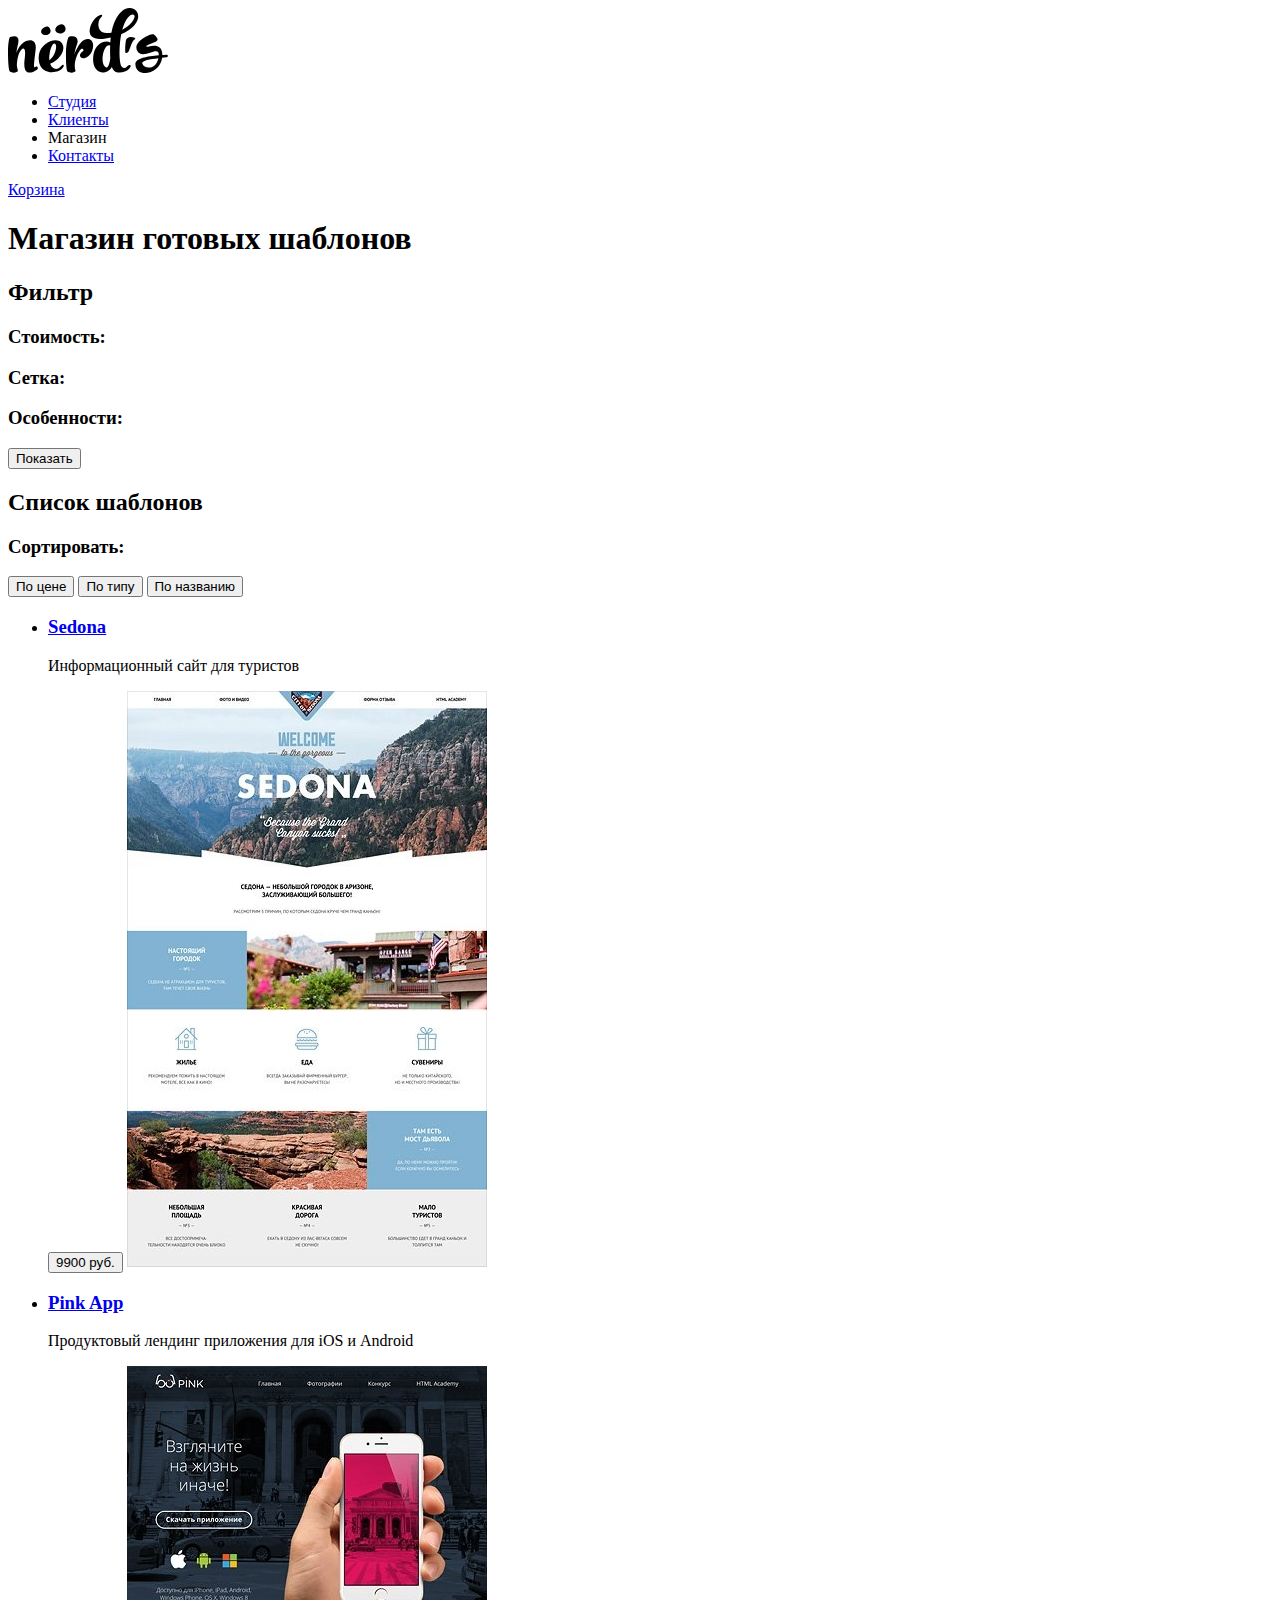
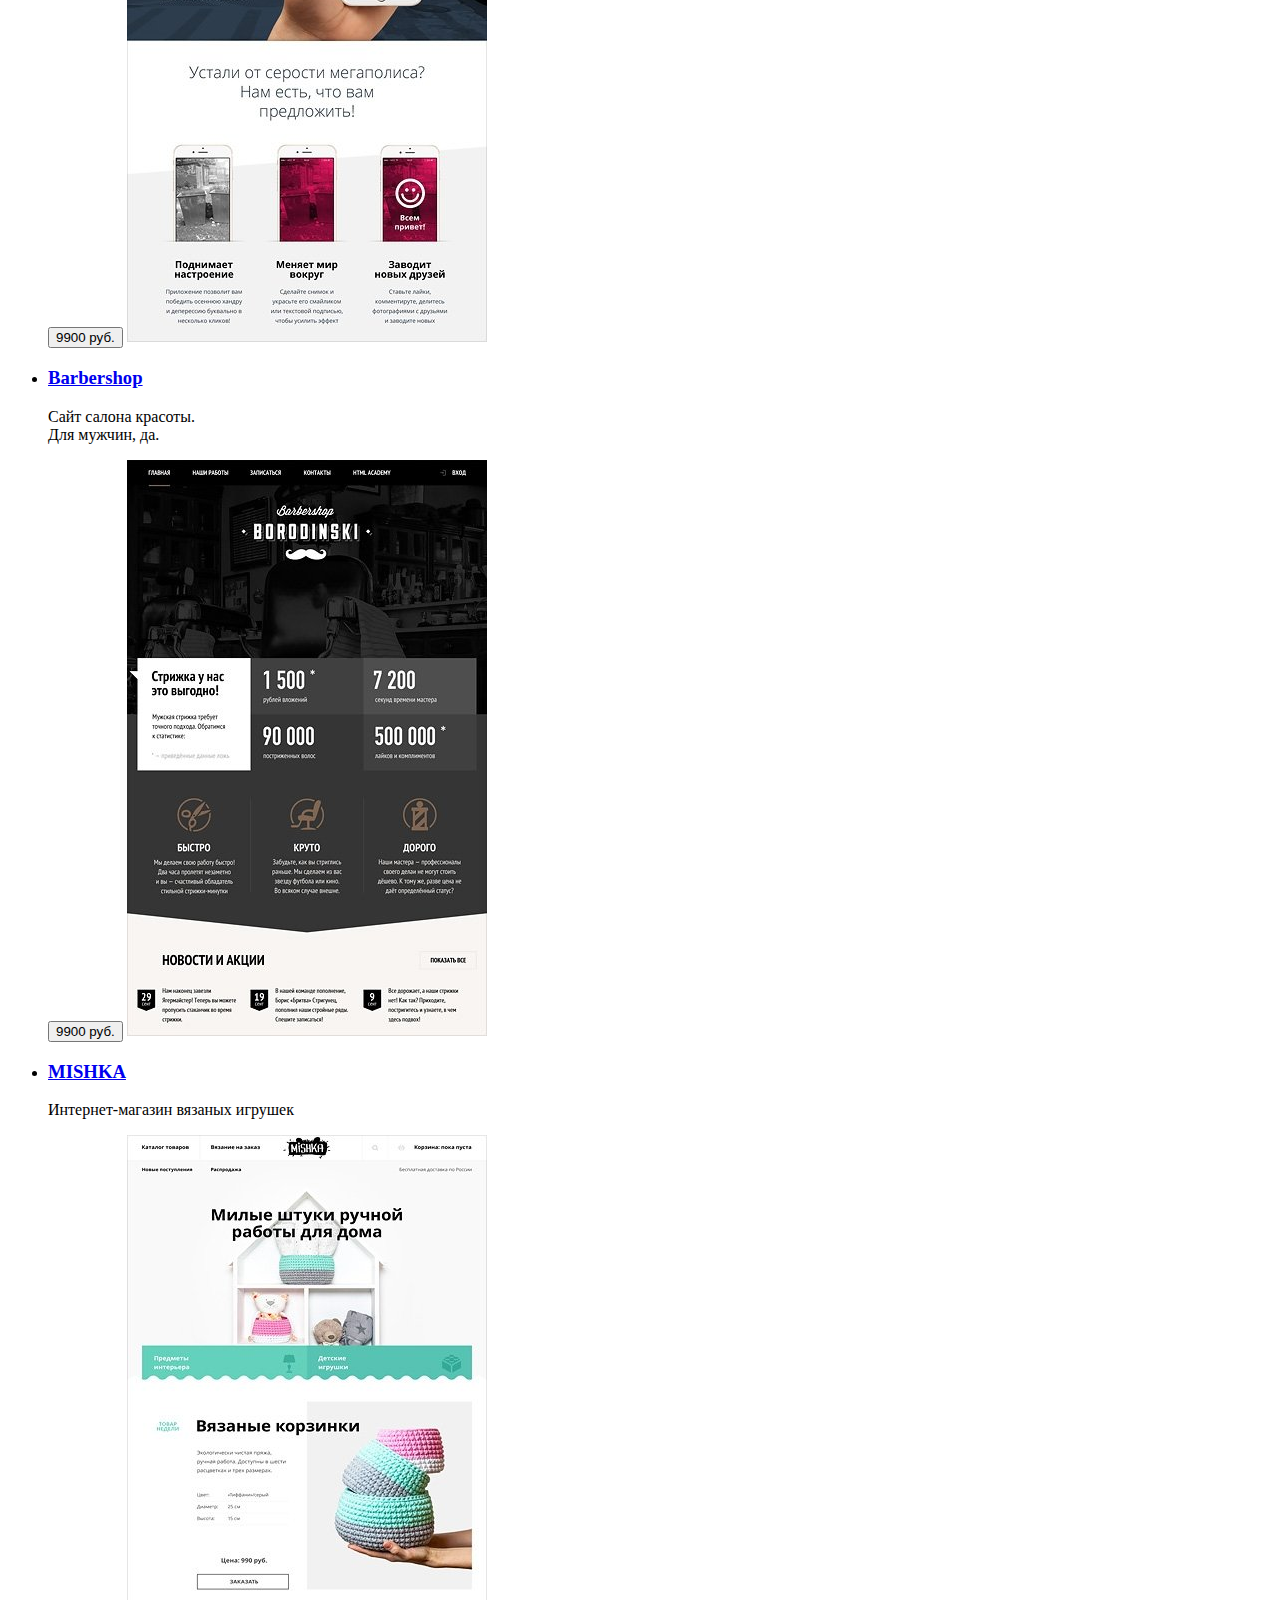
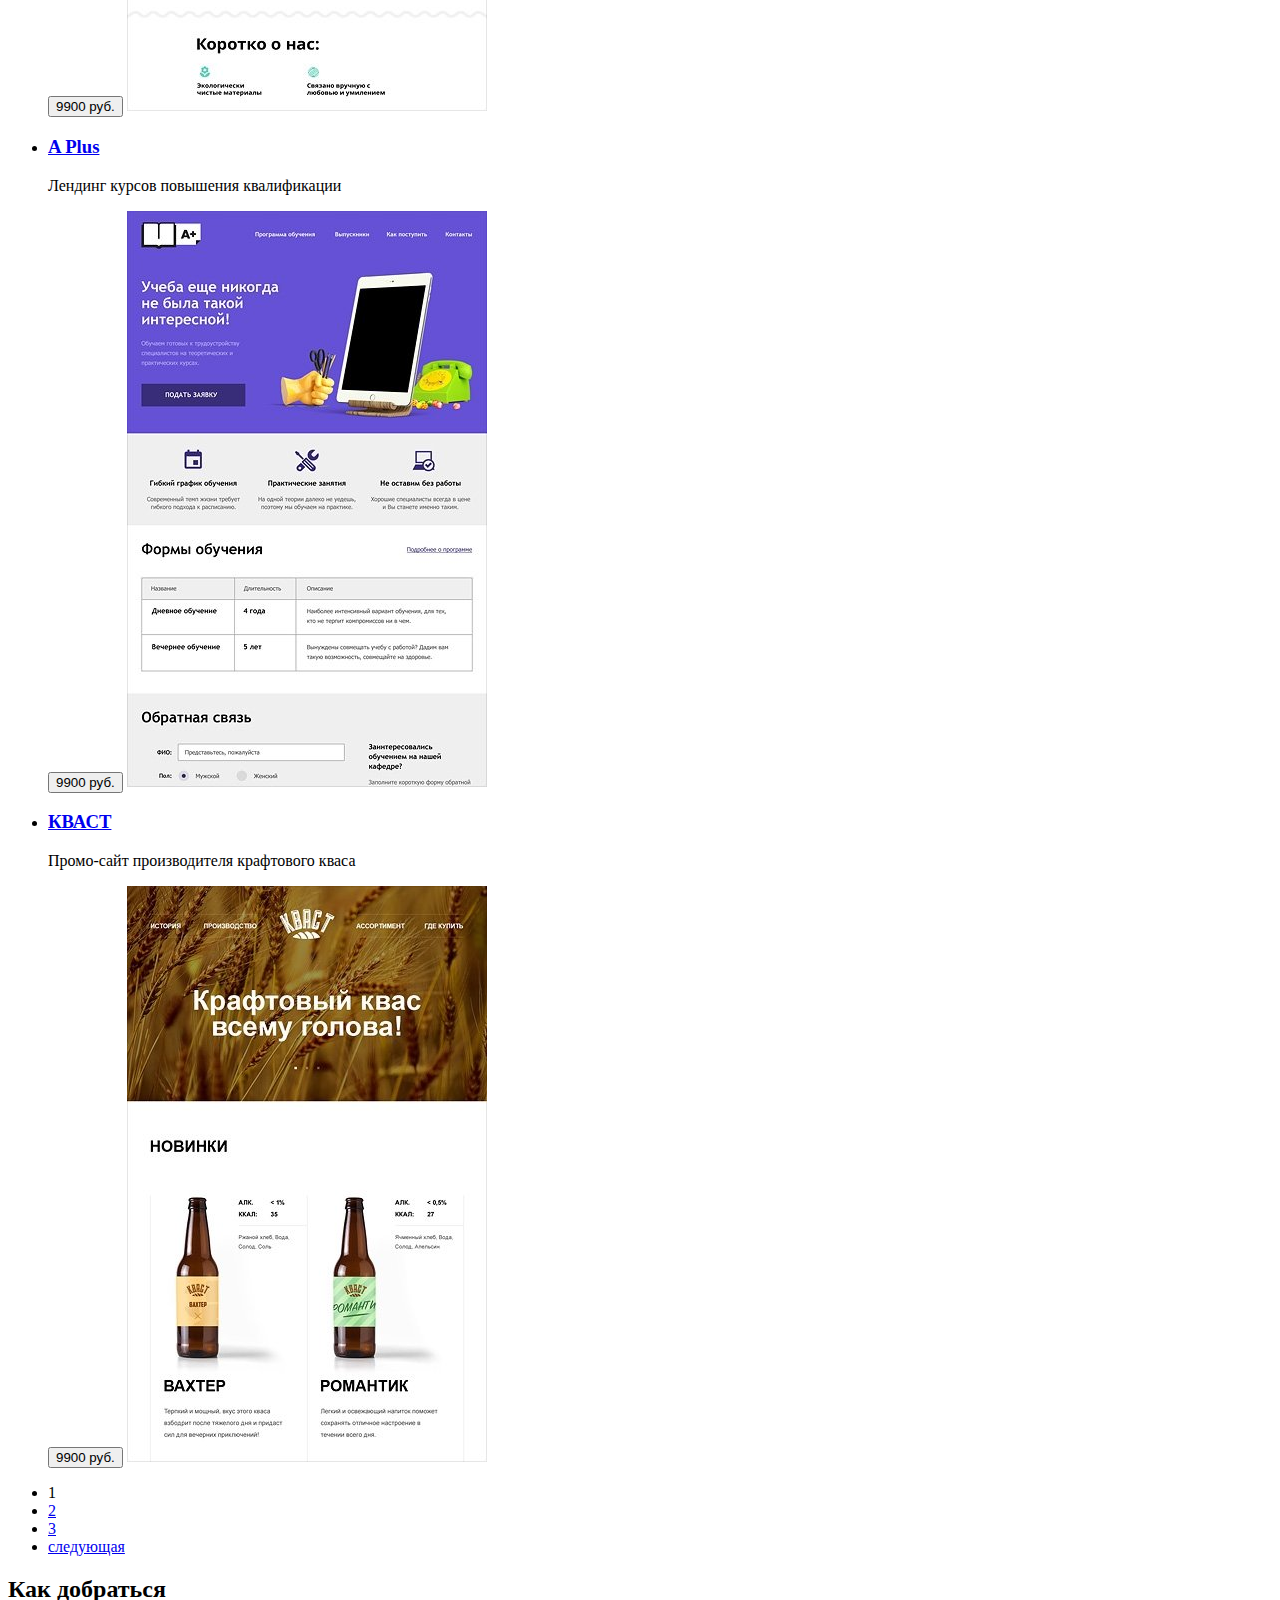
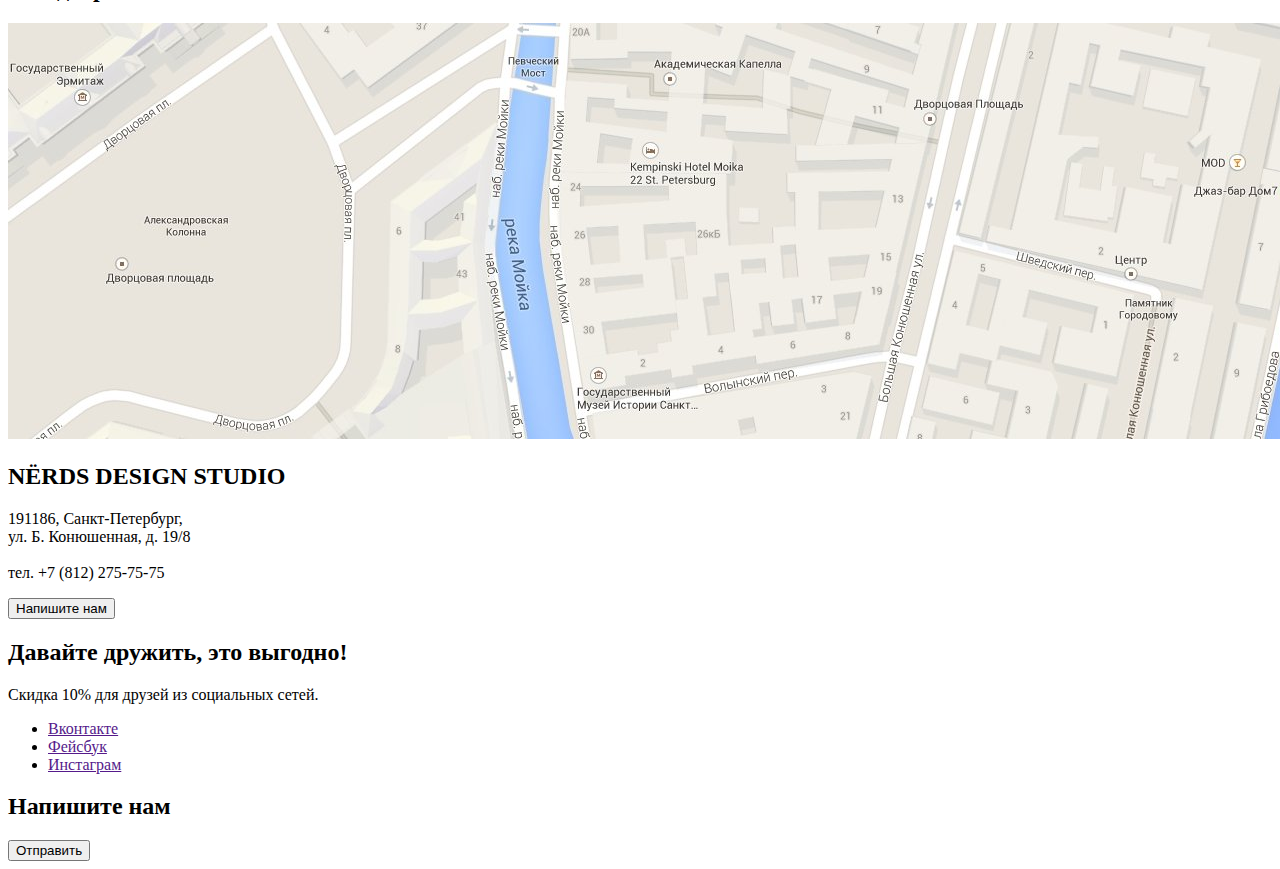
==== catalog.html @ 61af3f88 "сделал логически-смысловую разметку каталога" ====
<!DOCTYPE html>
<html lang="ru">

<head>
  <meta charset="utf-8">
  <title>Шаблоны: Нёрдс</title>
</head>

<body>
  <header>
    <nav>
      <a href="index.html">
        <img src="/img/nerds-logo.svg" alt="Логотип компании Nerds" width="160" height="65">
      </a>
      <ul>
        <li><a href="blank.html">Студия</a></li>
        <li><a href="blank.html">Клиенты</a></li>
        <li><a>Магазин</a></li>
        <li><a href="blank.html">Контакты</a></li>
      </ul>
      <a href="blank.html">Корзина</a>
    </nav>
  </header>
  <main>
    <h1>Магазин готовых шаблонов</h1>
    <section>
      <h2>Фильтр</h2>
      <h3>Стоимость:</h3>
      <!-- Реализация формы -->
      <h3>Сетка:</h3>
      <!-- Реализация формы -->
      <h3>Особенности:</h3>
      <!-- Реализация формы -->
      <!-- кнопка «Показать» отвечает за отправку формы. -->
      <button type="button">Показать</button>
    </section>
    <section>
      <h2>Список шаблонов</h2>
      <!-- сортер -->
      <div>
        <h3>Сортировать:</h3>
        <button>По цене</button>
        <button>По типу</button>
        <button>По названию</button>
      </div>
      <!-- /сортер -->
      <ul>
        <!-- карточка товара -->
        <li>
          <a href="#">
            <h3>Sedona</h3>
          </a>
          <p>Информационный сайт для туристов</p>
          <button type="button">9900 руб.</button>
          <img src="/img/img_sedona.jpg" alt="макет 1" width="360" height="576">
        </li>
        <!-- /карточка товара -->
        <li>
          <a href="#">
            <h3>Pink App</h3>
          </a>
          <p>Продуктовый лендинг приложения для iOS и Android</p>
          <button type="button">9900 руб.</button>
          <img src="/img/img_pink.jpg" alt="макет 2" width="360" height="576">
        </li>
        <li>
          <a href="#">
            <h3>Barbershop</h3>
          </a>
          <p>Сайт салона красоты.<br>Для мужчин, да.</p>
          <button type="button">9900 руб.</button>
          <img src="/img/img_barbershop.jpg" alt="макет 3" width="360" height="576">
        </li>
        <li>
          <a href="#">
            <h3>MISHKA</h3>
          </a>
          <p>Интернет-магазин вязаных игрушек</p>
          <button type="button">9900 руб.</button>
          <img src="/img/img_mishka.jpg" alt="макет 4" width="360" height="576">
        </li>
        <li>
          <a href="#">
            <h3>A Plus</h3>
          </a>
          <p>Лендинг курсов повышения квалификации</p>
          <button type="button">9900 руб.</button>
          <img src="/img/img_aplus.jpg" alt="макет 5" width="360" height="576">
        </li>
        <li>
          <a href="#">
            <h3>КВАСТ</h3>
          </a>
          <p>Промо-сайт производителя крафтового кваса</p>
          <button type="button">9900 руб.</button>
          <img src="/img/img_kvast.jpg" alt="макет 6" width="360" height="576">
        </li>
      </ul>
      <!-- pagination -->
      <ul>
        <li><a>1</a></li>
        <li><a href="#">2</a></li>
        <li><a href="#">3</a></li>
        <li><a href="#">следующая</a></li>
      </ul>
    </section>
  </main>
  <footer>
    <section>
      <h2>Как добраться</h2>
      <img src="/img/map_1_1999.jpg" alt="Изображение карты с маркером" width="1440" height="416">
      <!-- Блок карты: интерактивная карта. Высота карты постоянная, ширина подстраивается под ширину вьюпорта, но не уже контентной ширины макета. На карте размещён маркер. Центр карты соответствует центру блока в макете. Допустимо использовать как стандартный, так и кастомный маркер. Реализация по желанию. -->
    </section>
    <section>
      <h2>NЁRDS DESIGN STUDIO</h2>
      <p>191186, Санкт-Петербург,<br>
        ул. Б. Конюшенная, д. 19/8<br>
        <br>
        тел. +7 (812) 275-75-75</p>
      <!-- Клик по кнопке «Напишите нам» открывает модальное окно с формой обратной связи. Окно позиционируется относительно вьюпорта, а не страницы. -->
      <button type="button">Напишите нам</button>
    </section>
    <section>
      <h2>Давайте дружить, это выгодно!</h2>
      <p>Скидка 10% для друзей из социальных сетей.</p>
      <ul>
        <li><a href="">Вконтакте</a></li>
        <li><a href="">Фейсбук</a></li>
        <li><a href="">Инстаграм</a></li>
      </ul>
    </section>
  </footer>
  <section>
    <h2>Напишите нам</h2>
    <form action="">
      <!-- Реализовать Форму -->
    </form>
    <button type="button">Отправить</button>
  </section>
</body>

</html>
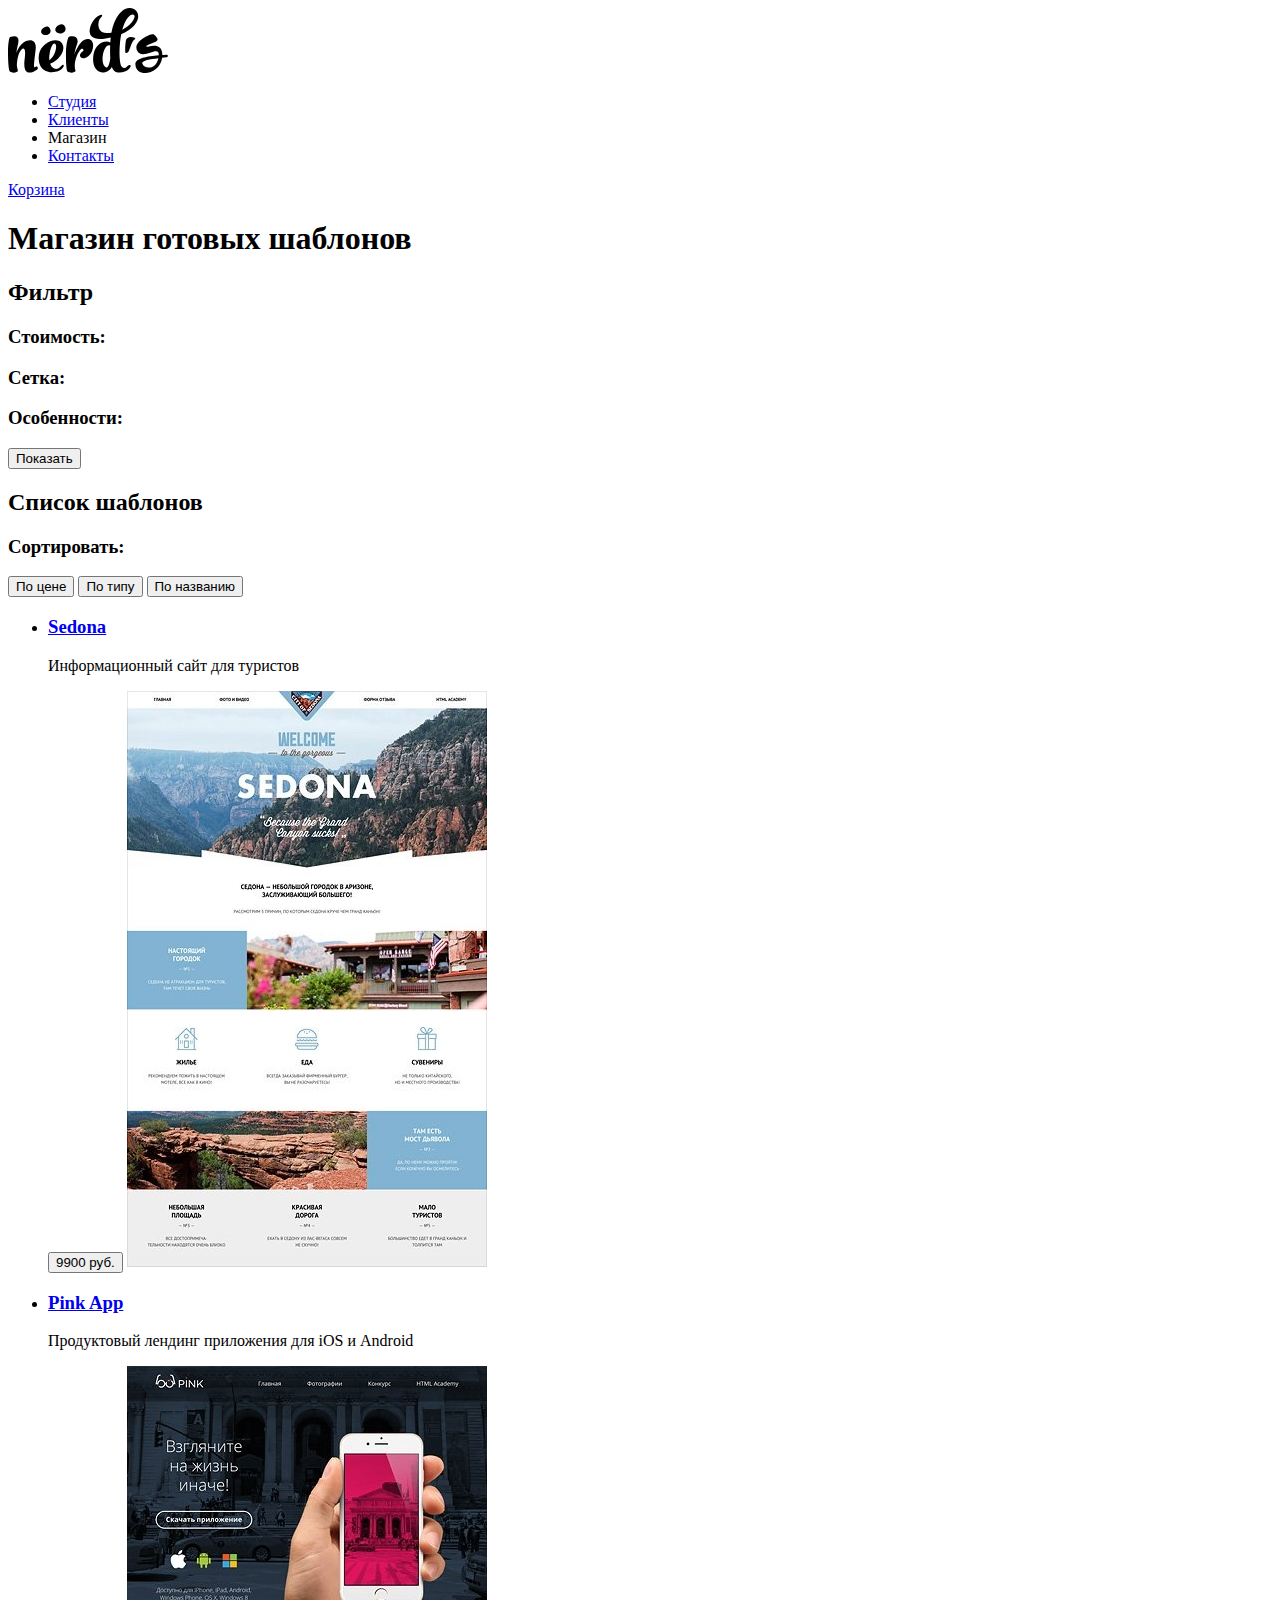
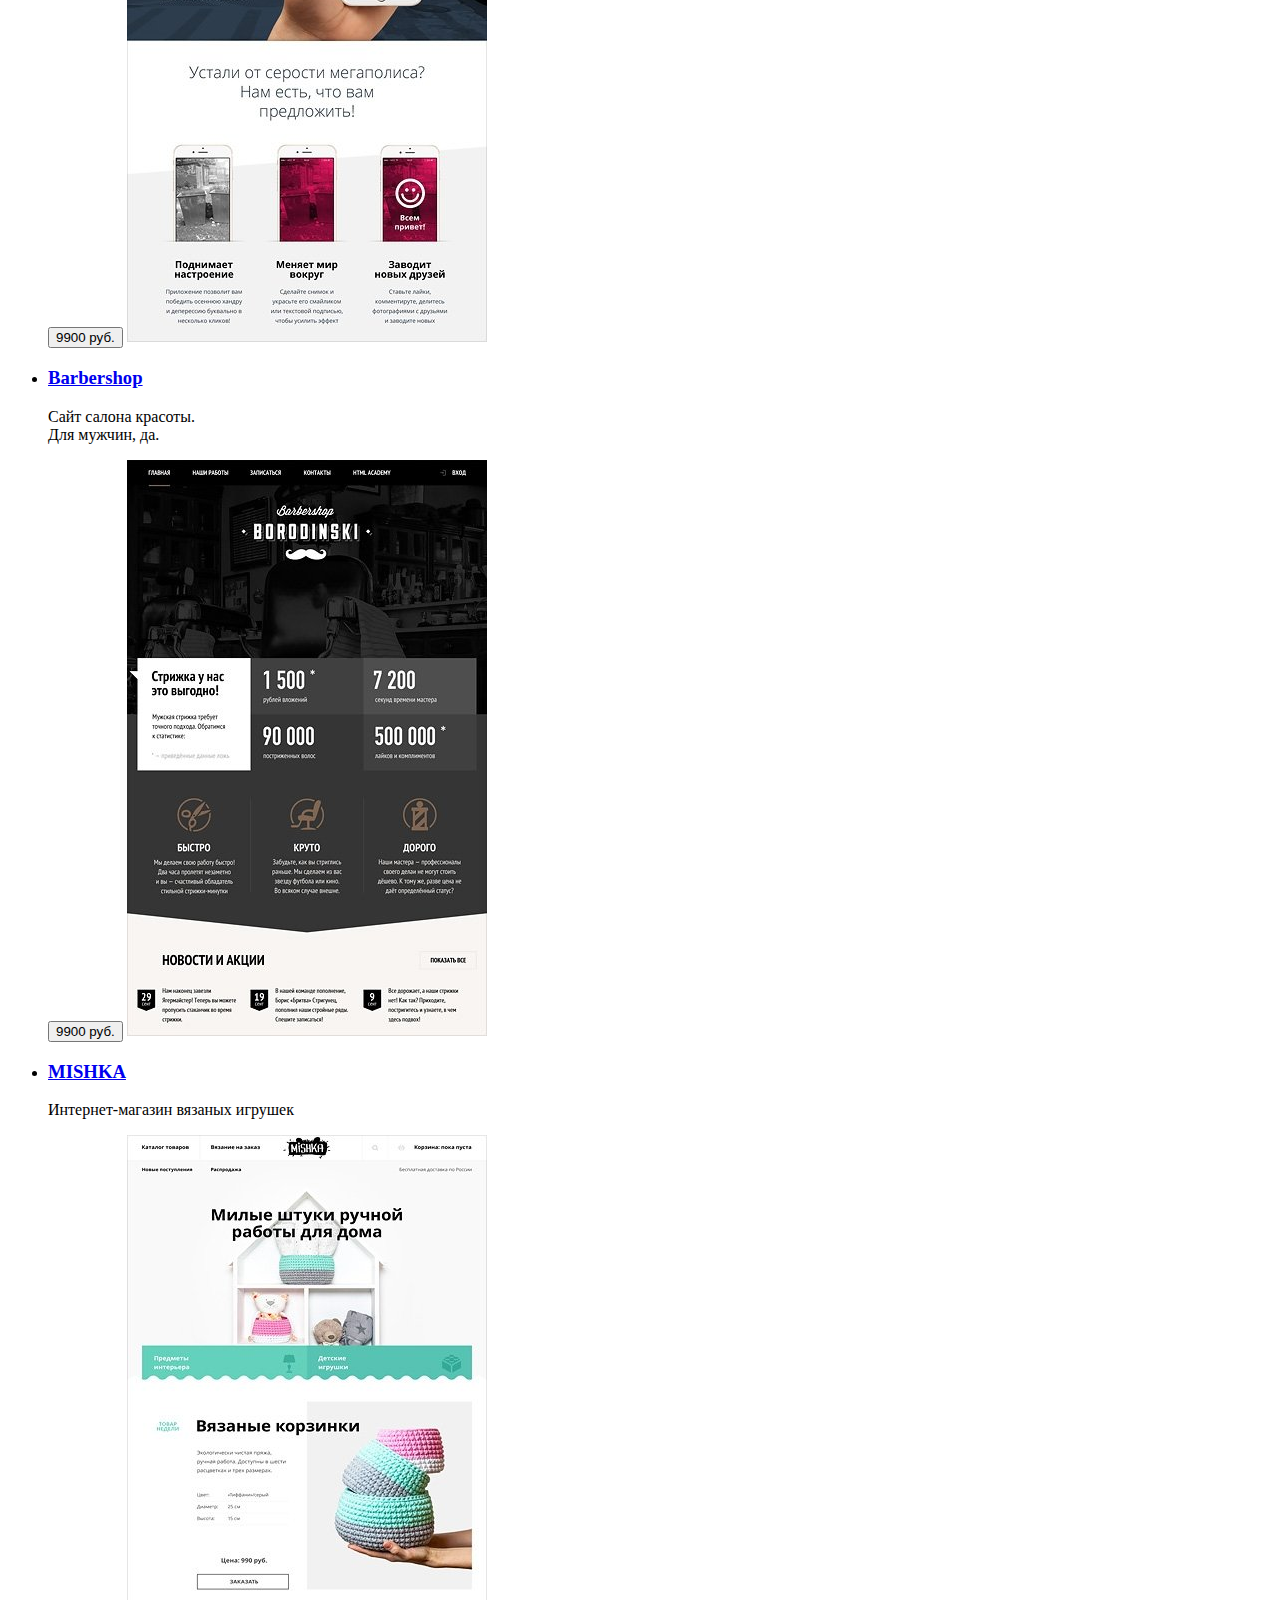
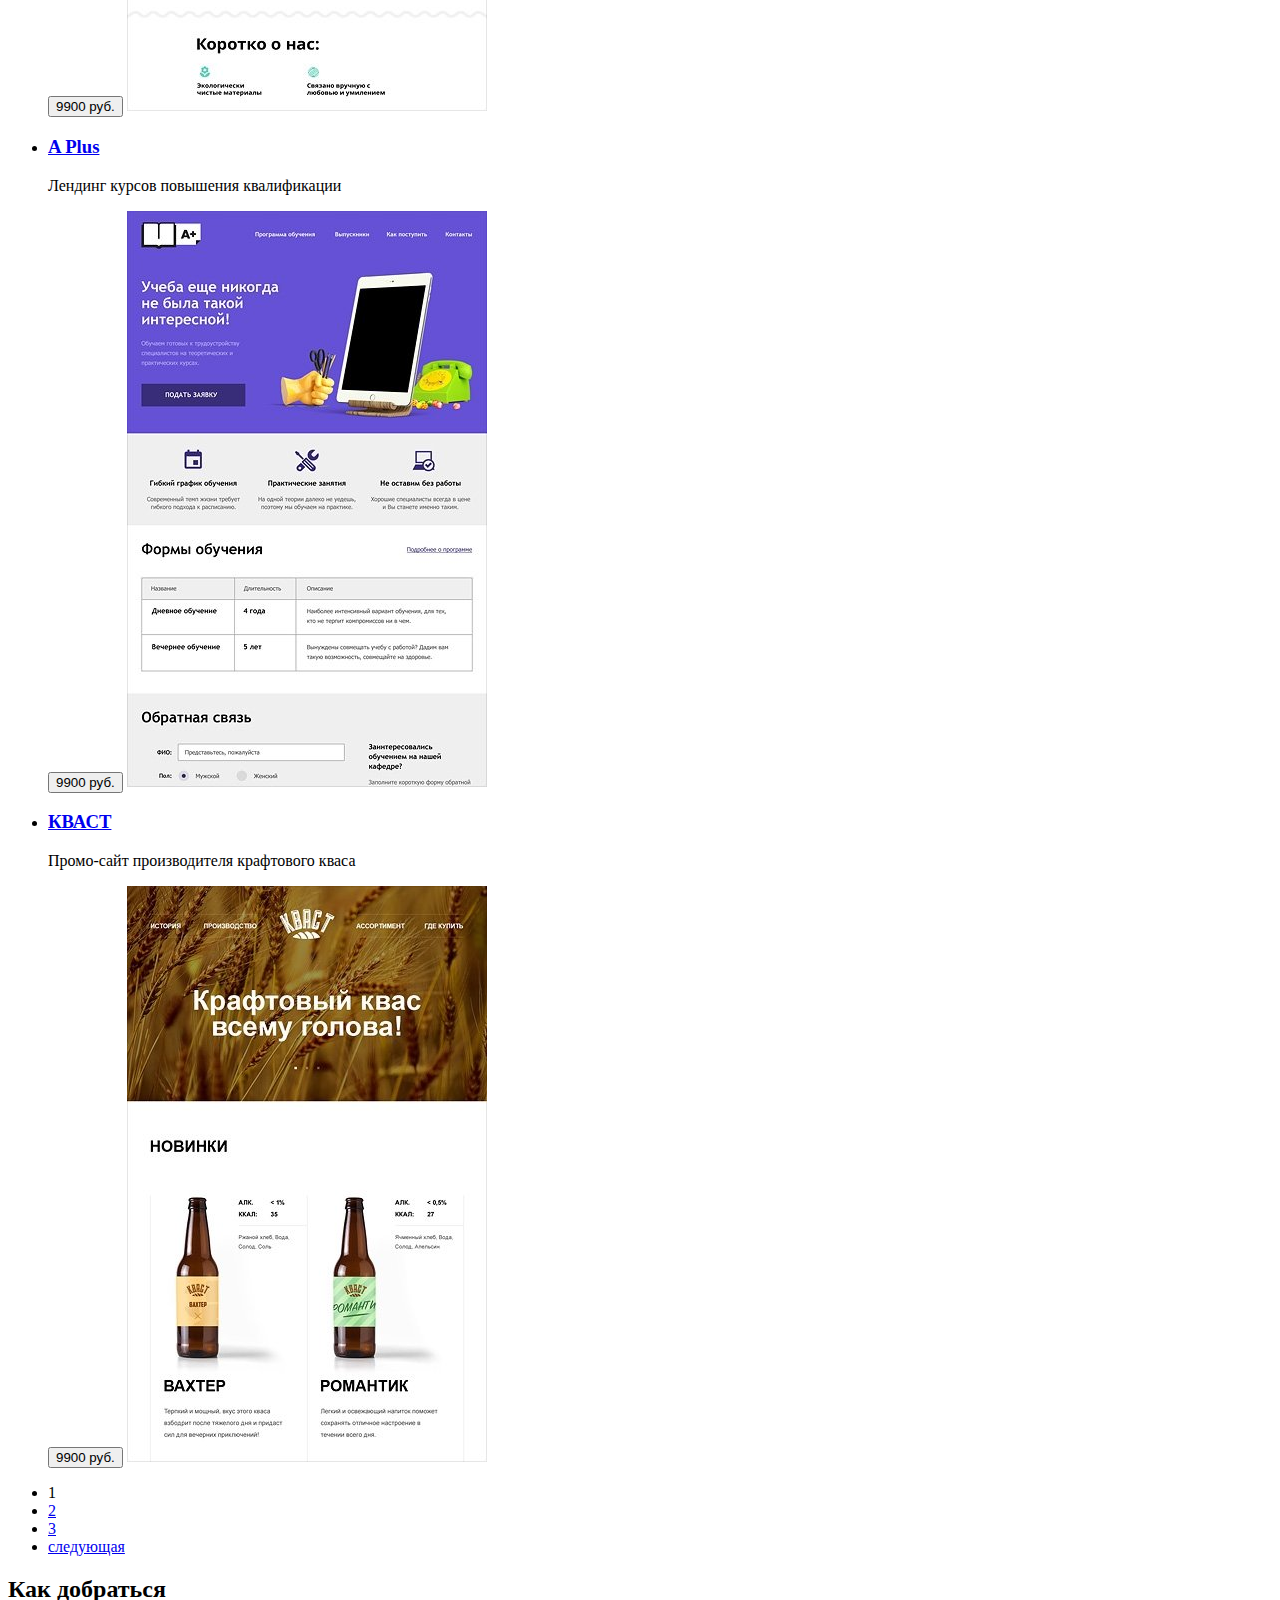
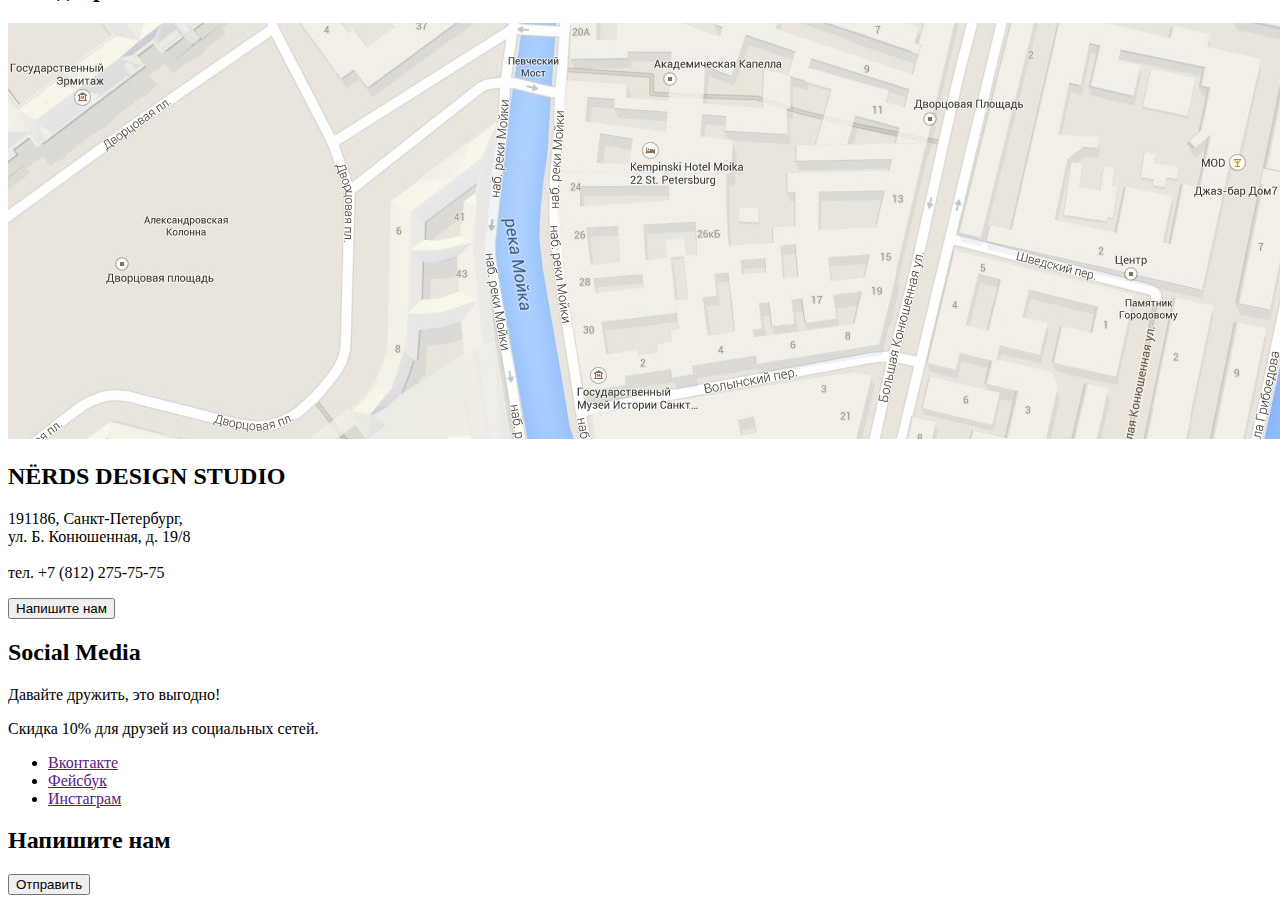
==== commit a37f9c31: "Внес правки в разметку заголовков" ====
--- a/catalog.html
+++ b/catalog.html
@@ -107,7 +107,7 @@
   </main>
   <footer>
     <section>
-      <h2>Как добраться</h2>
+      <h2 class="visually-hidden">Как добраться</h2>
       <img src="/img/map_1_1999.jpg" alt="Изображение карты с маркером" width="1440" height="416">
       <!-- Блок карты: интерактивная карта. Высота карты постоянная, ширина подстраивается под ширину вьюпорта, но не уже контентной ширины макета. На карте размещён маркер. Центр карты соответствует центру блока в макете. Допустимо использовать как стандартный, так и кастомный маркер. Реализация по желанию. -->
     </section>
@@ -121,7 +121,8 @@
       <button type="button">Напишите нам</button>
     </section>
     <section>
-      <h2>Давайте дружить, это выгодно!</h2>
+      <h2 class="visually-hidden">Social Media</h2>
+      <p>Давайте дружить, это выгодно!</p>
       <p>Скидка 10% для друзей из социальных сетей.</p>
       <ul>
         <li><a href="">Вконтакте</a></li>
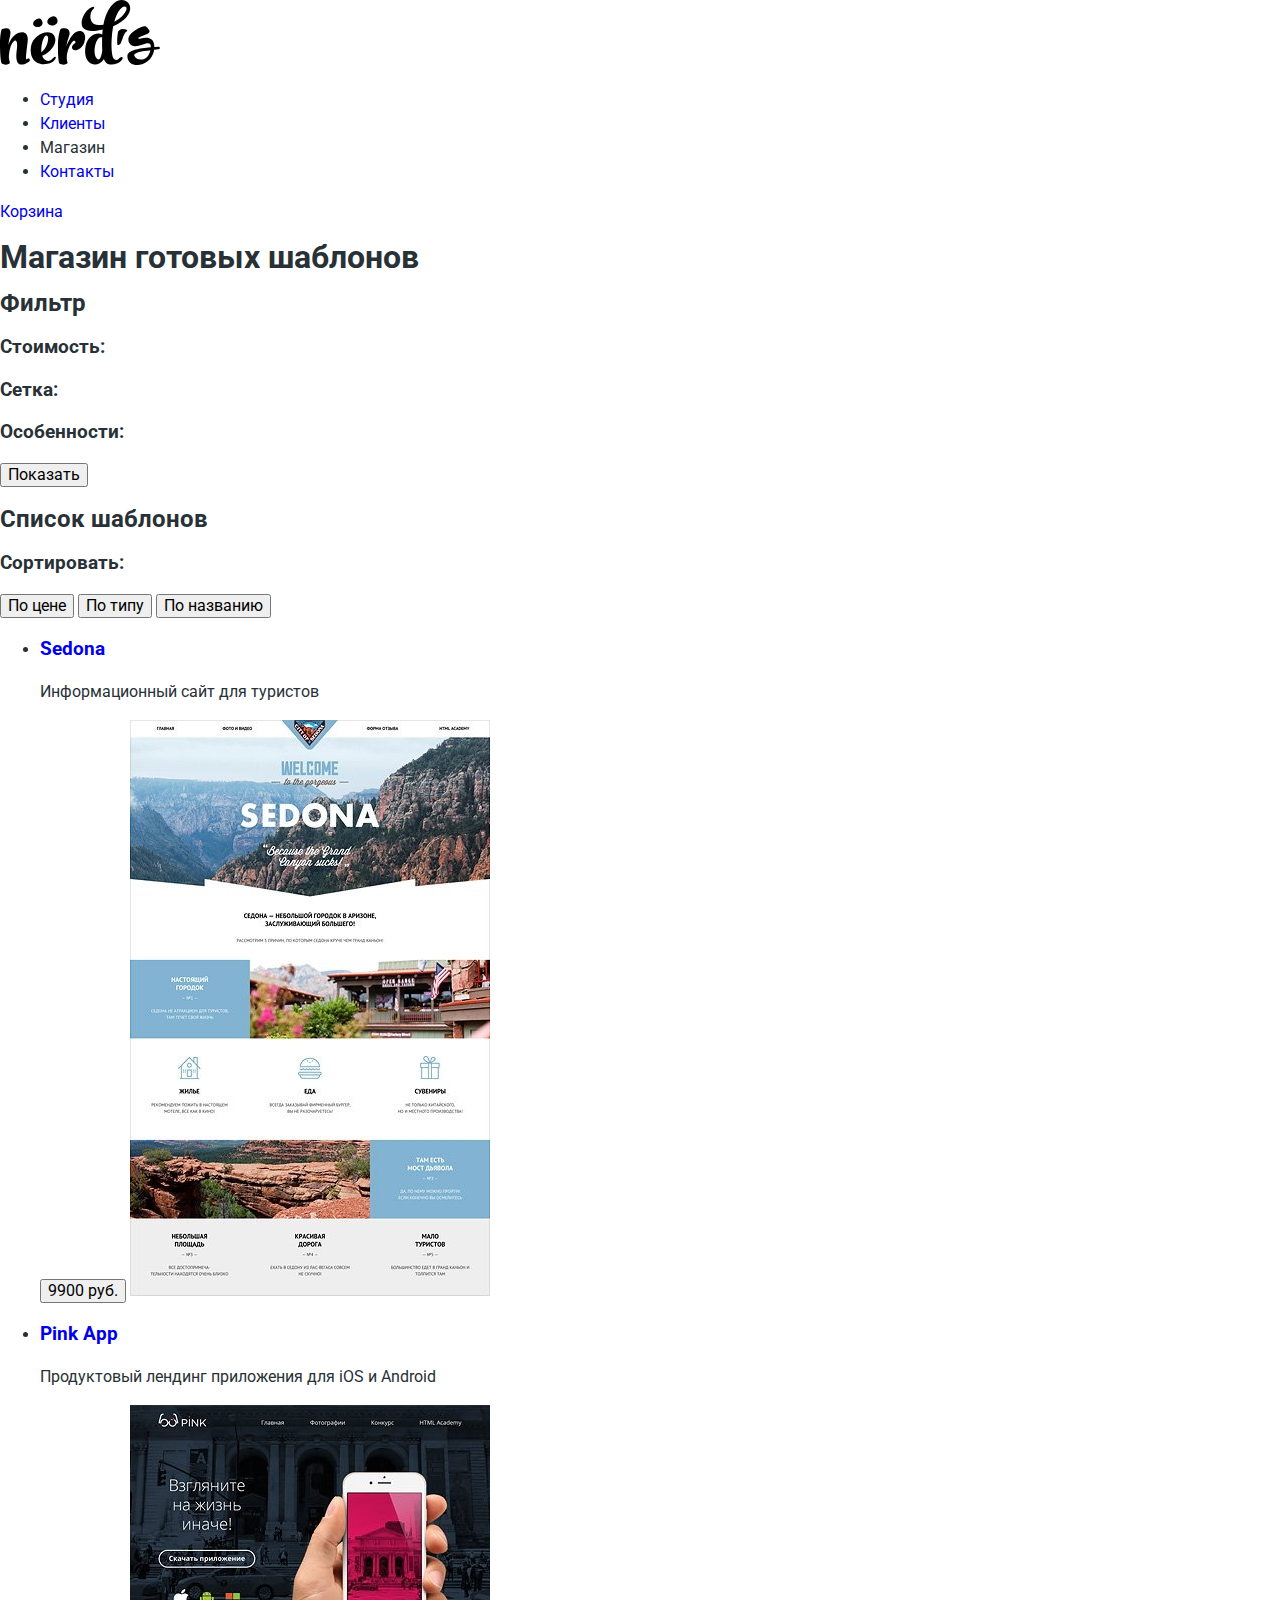
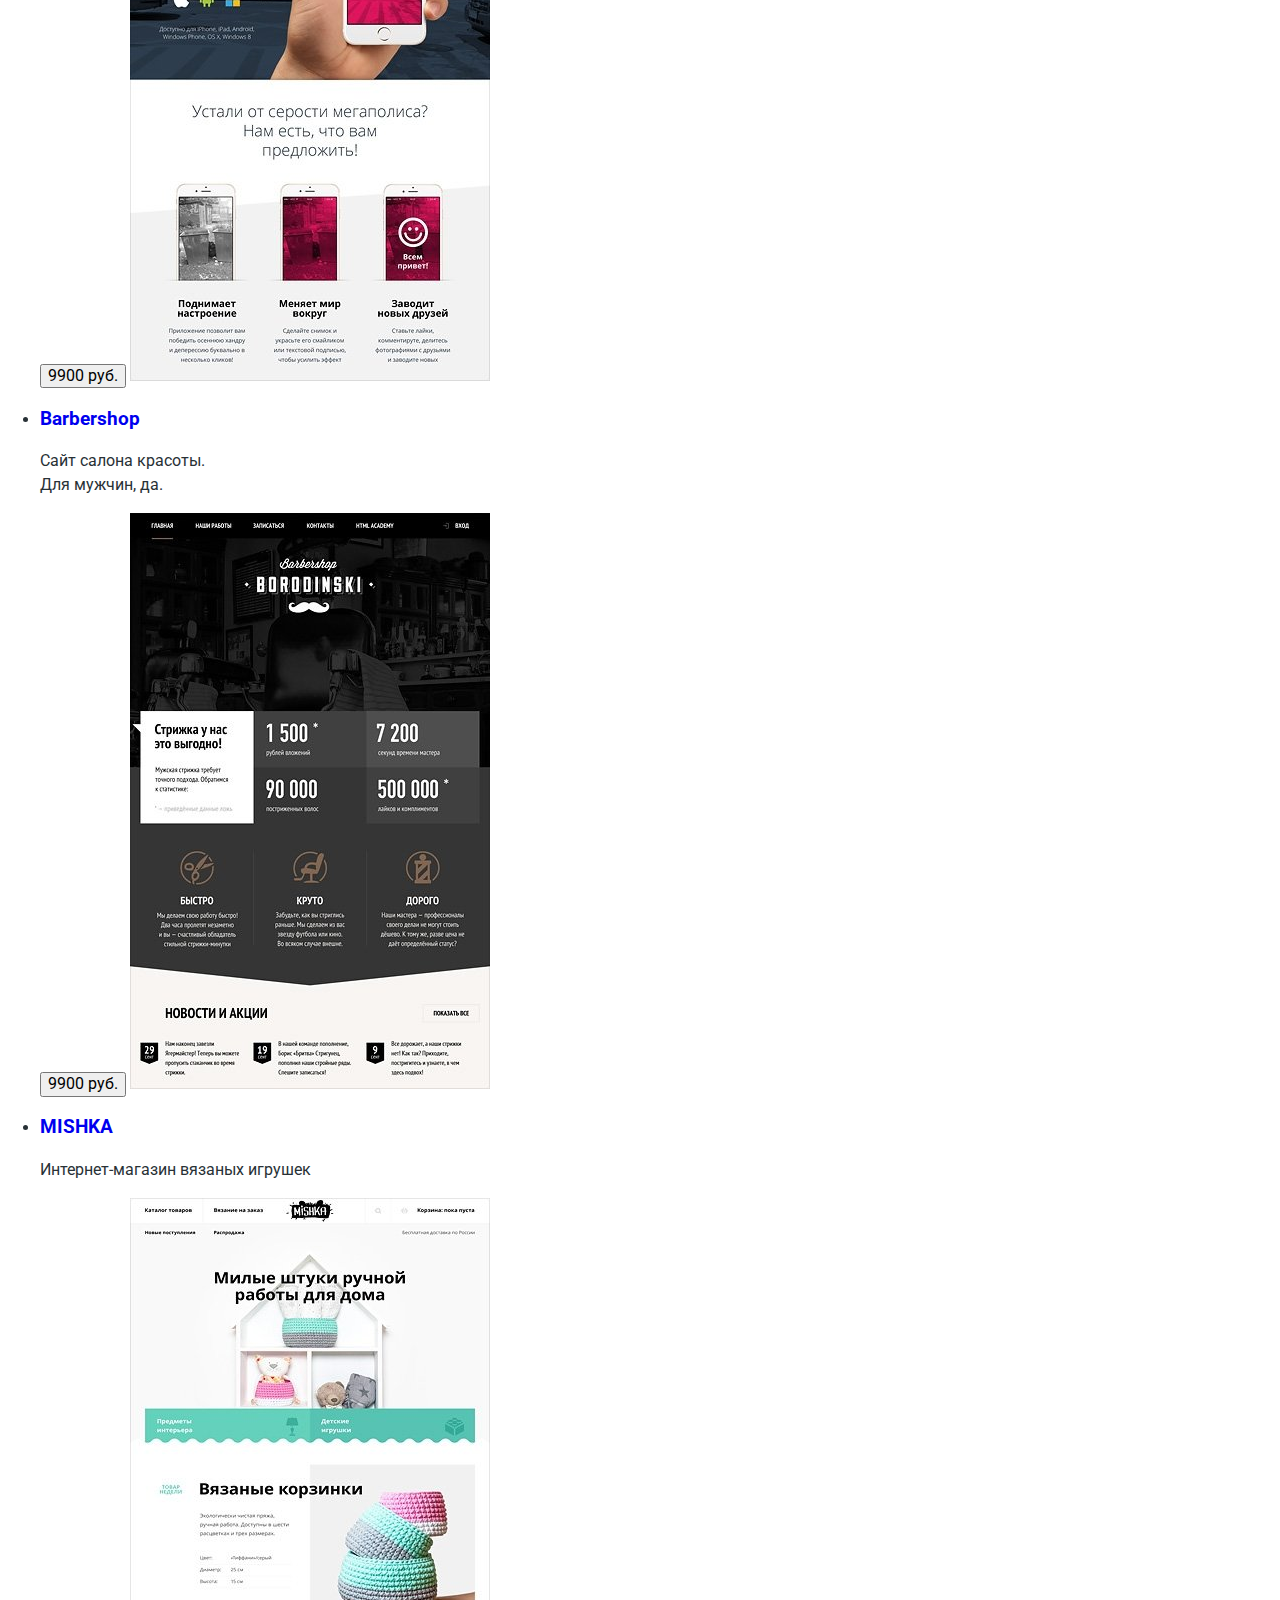
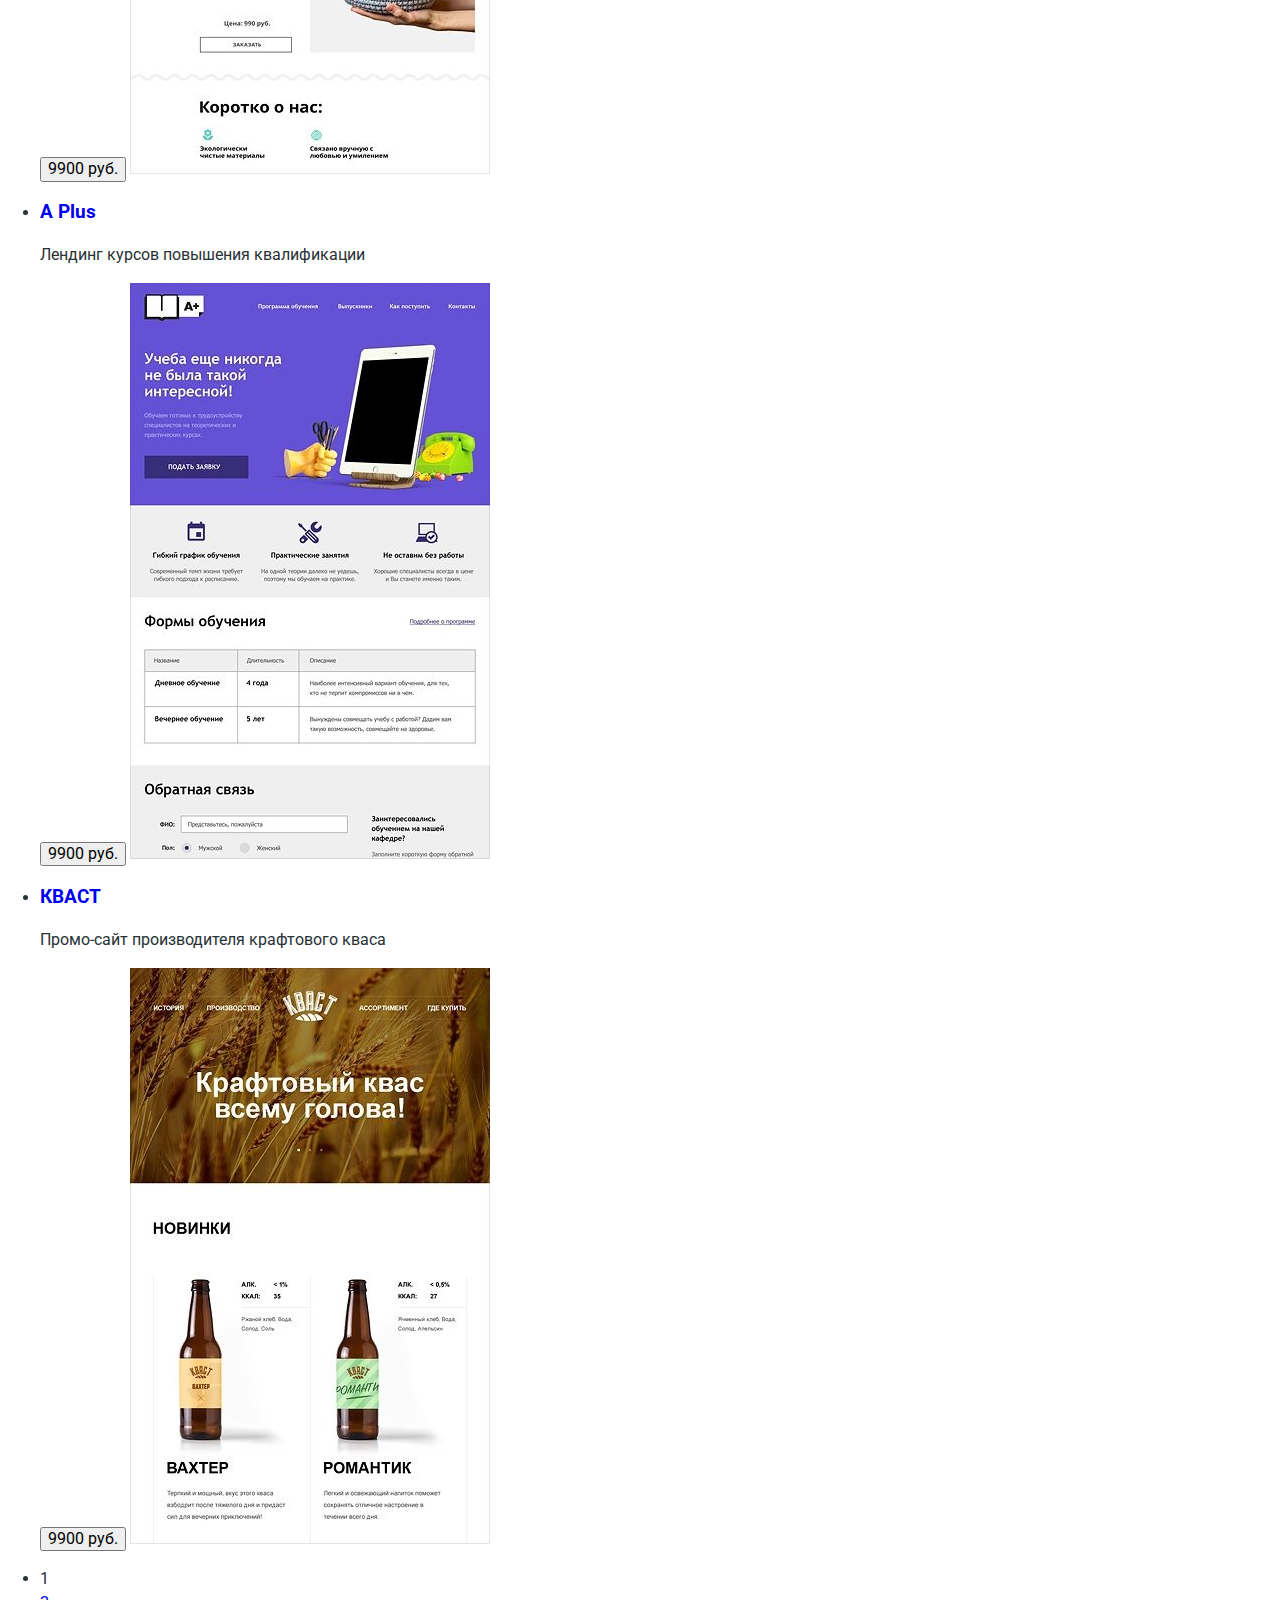
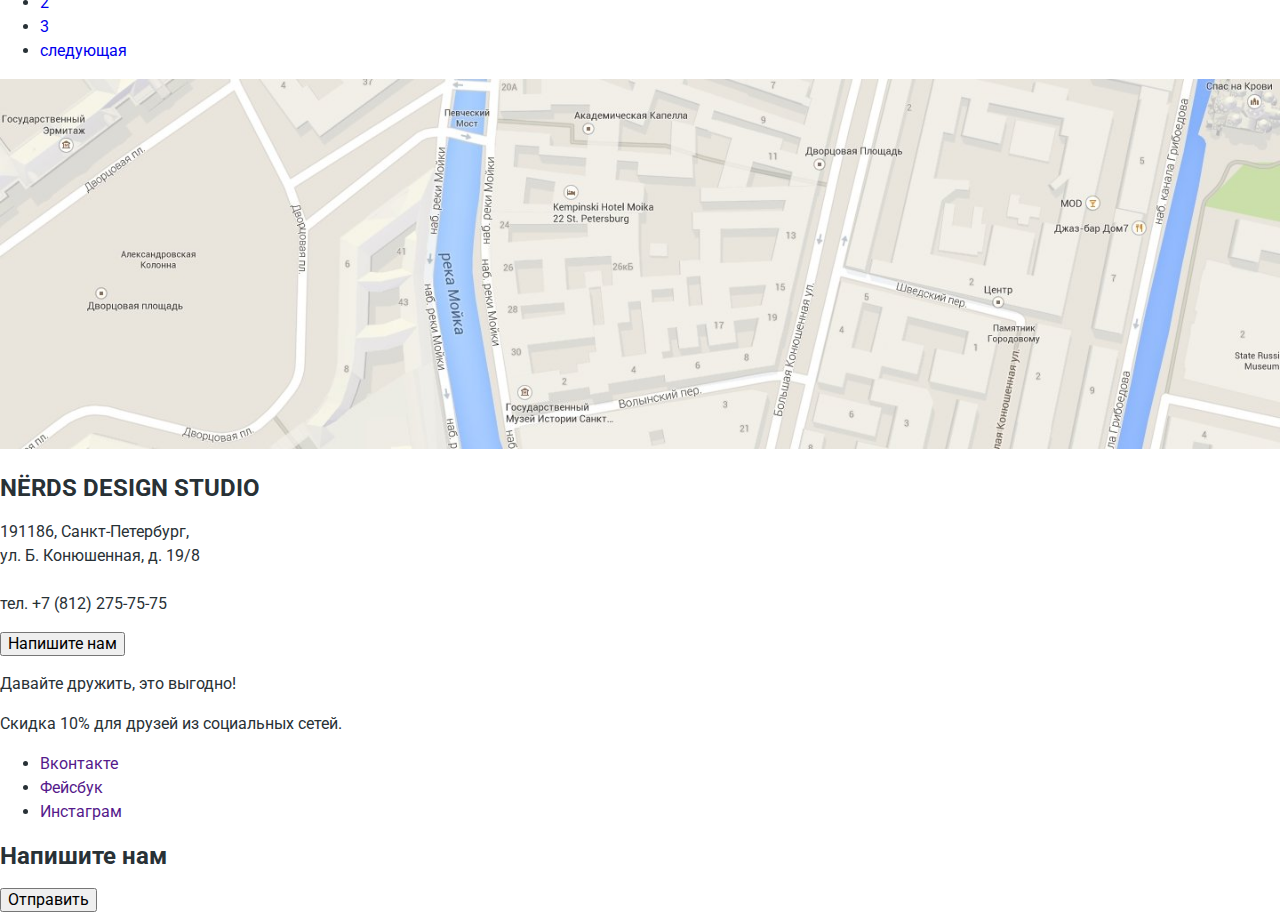
==== commit 96ebf945: "made style mark up" ====
--- a/catalog.html
+++ b/catalog.html
@@ -3,6 +3,9 @@
 
 <head>
   <meta charset="utf-8">
+  <link href="https://fonts.googleapis.com/css2?family=Roboto:wght@400;700&display=swap" rel="stylesheet">
+  <link rel="stylesheet" href="css/normalize.css">
+  <link rel="stylesheet" href="css/style.css">
   <title>Шаблоны: Нёрдс</title>
 </head>
 
--- a/css/style.css
+++ b/css/style.css
@@ -0,0 +1,212 @@
+/* Variables */
+
+:root {
+  --basic-black: #000000;
+  --basic-white: #ffffff;
+  --basic-red: #FB565A;
+  --basic-green: #00CA74;
+  --basic-yellow: #EFC84A;
+  --basic-grey: #A6A6A6;
+  --basic-grey-light-0: #EEEEEE; /*header bg*/
+  --basic-grey-light-1: #E1E1E1;
+  --basic-grey-extralight: #D7DCDE; /*form border */
+  --basic-grey-dark-0: #444444; /*text color in form*/
+  --basic-grey-dark-1: #4D4D4D;
+  --basic-grey-dark-2: #666666; /* text on the card*/
+
+  --basic-text: #283136;
+
+  --accent-1-red: #E74246;
+  --accent-2-red: #D7373B;
+  --accent-1-green: #00BC6C;
+  --accent-2-green: #00AA62;
+  --accent-1-yellow: #EAB534;
+  --accent-2-yellow: #E5A722;
+  --accent-1-grey: #DFDFDF;
+  --accent-2-grey: #D5D5D5;
+
+
+  --opacity-black-10: rgba(0,0,0,0.1);
+  --opacity-black-20: rgba(0,0,0,0.2);
+  --opacity-black-30: rgba(0,0,0,0.3);
+  --opacity-black-60: rgba(0,0,0,0.6);
+  --opacity-white-30: rgba(255,255,255,0.3);
+  --opacity-grey-dark-50: rgba(68,68,68,0.5); /*text color in form*/
+  --opacity-red-10: rgba(251,86,90,0.1);
+  --opacity-red-30: rgba(251,86,90,0.3);
+  --opacity-grey-dark-1-12: rgba(77,77,77,0.12);
+  --opacity-grey-dark-1-40: rgba(77,77,77,0.4);
+  --opacity-basic-dark-0-30: rgba(40,49,54,0.3);
+}
+
+/* Global */
+
+body {
+  min-width: 1200px;
+  margin: 0;
+  padding: 0;
+  font-family: 'Roboto', sans-serif;
+  font-size: 16px;
+  font-style: normal;
+  line-height: 24px;
+  font-weight: 400;
+  color: var(--basic-text);
+}
+
+a {
+  text-decoration: none;
+}
+
+img {
+  max-width: 100%;
+  height: auto;
+}
+
+.visually-hidden:not(:focus):not(:active) {
+  position: absolute;
+
+  width: 1px;
+  height: 1px;
+  margin: -1px;
+  border: 0;
+  padding: 0;
+
+  white-space: nowrap;
+
+  clip-path: inset(100%);
+  clip: rect(0 0 0 0);
+  overflow: hidden;
+}
+/* --------------------------------------- */
+/* Button */
+.button {
+  font-weight: 500;
+  line-height: 18px;
+  text-align: center;
+  vertical-align: middle;
+  text-transform: uppercase;
+
+  color: var(--basic-white);
+
+  padding: 16px 54px;
+
+  border-width: 0;
+  border-radius: 3px;
+}
+/* ------------------ */
+.button_bg_red {
+  background-color: var(--basic-red);
+}
+.button_bg_red:hover,
+.button_bg_red:focus {
+  background-color: var(--accent-1-red);
+}
+.button_bg_red:active {
+  background-color: var(--accent-2-red);
+  color: var(--opacity-white-30);
+  box-shadow: inset 0px 3px 0px rgba(0, 1, 1, 0.1);
+}
+/* ------------------ */
+.button_bg_green {
+  background-color: var(--basic-green);
+}
+.button_bg_green:hover,
+.button_bg_green:focus {
+  background-color: var(--accent-1-green);
+}
+.button_bg_green:active {
+  background-color: var(--accent-2-green);
+  color: var(--opacity-white-30);
+  box-shadow: inset 0px 3px 0px rgba(0, 1, 1, 0.1);
+}
+/* ------------------- */
+.button_bg_yellow {
+  background-color: var(--basic-yellow);
+}
+.button_bg_yellow:hover,
+.button_bg_yellow:focus {
+  background-color: var(--accent-1-yellow);
+}
+.button_bg_yellow:active {
+  background-color: var(--accent-2-yellow);
+  color: var(--opacity-white-30);
+  box-shadow: inset 0px 3px 0px rgba(0, 1, 1, 0.1);
+}
+/* --------------------------------------- */
+/* Main Header */
+.main-header {
+  background-color: var(--basic-grey-light-0);
+}
+
+/* Main Navigation */
+
+.main-nav {
+  background-color: transparent;
+  color: var(--basic-black);
+}
+
+.main-nav__list {
+  list-style: none;
+}
+
+.main-nav__link:not(.main-nav__logo) {
+  font-weight: 500;
+  text-transform: uppercase;
+  line-height: 30px;
+}
+.main-nav__link:link {
+  color: var(--basic-black);
+}
+.main-nav__link:visited {
+  color:var(--basic-black);
+}
+.main-nav__link:hover,
+.main-nav__link:focus {
+  color: var(--basic-red);
+}
+.main-nav__link:active {
+  color: var(--opacity-black-30);
+}
+.main-nav__link_active {
+  border-bottom: 2px solid var(--basic-red);
+}
+
+/* Features section */
+
+.features__list {
+  list-style: none;
+  margin: 0;
+}
+
+/* Slider */
+
+.slider {
+  background-color: var(--basic-grey-light-0);
+}
+.slider__header {
+  font-size: 55px;
+  font-weight: 500;
+  line-height: 55px;
+  color: var(--basic-black);
+  text-align: left;
+
+  margin: 0;
+}
+.slider__pagination-list {
+  list-style: none;
+}
+
+/* Services Section */
+
+.services__list {
+  list-style: none;
+}
+.services__item {
+  text-align: left;
+}
+.services__header {
+  font-size: 24px;
+  line-height: 30px;
+  font-weight: 700;
+  text-transform: uppercase;
+}
